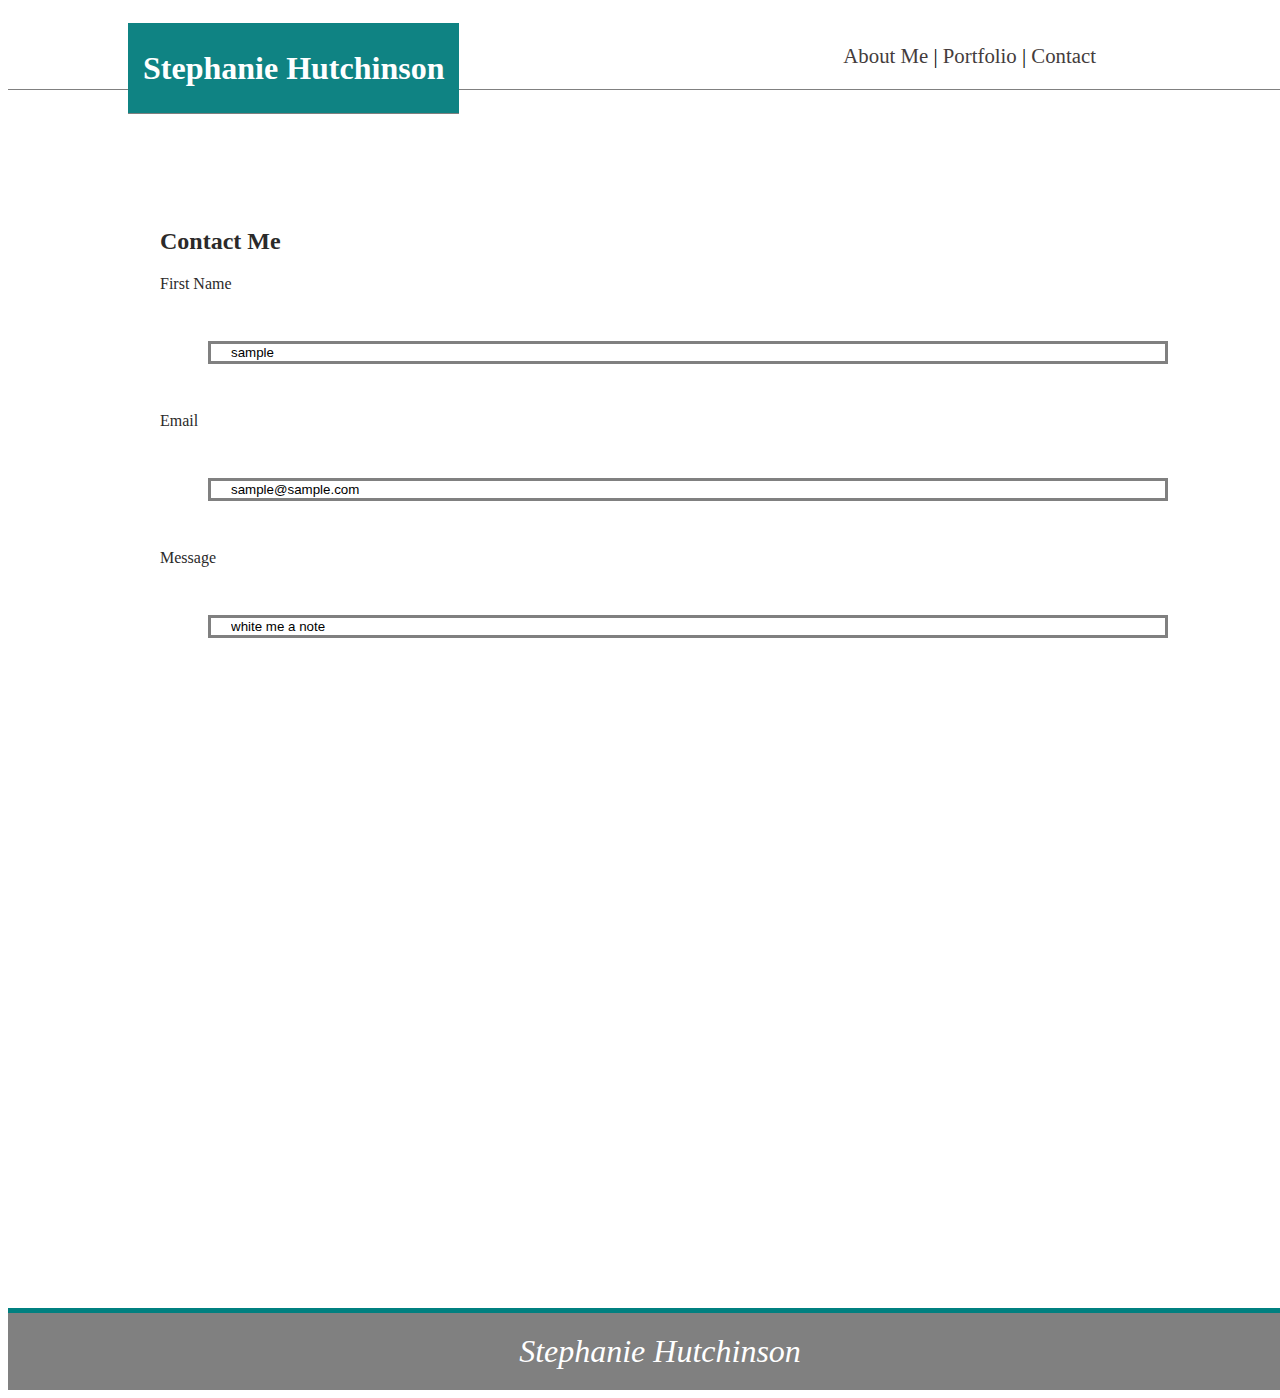
==== contact.html @ 33709699 "major changes two new pages" ====
<!DOCTYPE html>
<html>
<head>
    <meta charset="utf-8"/>
    <meta http-equiv="X-UA-Compatible" content="IE=edge">
    <title>Page Title</title>
    <link rel="stylesheet" type="text/css" href="style.css" />
</head>
<body>
  <header>
      <h1>Stephanie Hutchinson</h1>
    <section>
        <ul class="links">
            <a href="index.html">About Me</a> |
            <a href="Portfolio.html">Portfolio</a> |
            <a href="contact.html">Contact</a>
        </ul>
    </section>
  </header>
    <div class="background">
      <div class= "content">
        <H2>Contact Me</H2>
      <form class="small">
            <label for="name">First Name</label>
            <input type="text" id="name" name="name" value="sample">
          </form>
          <form class="small">
                <label for="email">Email</label>
                <input type="text" id="email" email="email" value="sample@sample.com">
              </form>
              <form class="big">
                    <label for="message">Message</label>
                    <input type="text" id="message" email="message" value="white me a note">
                  </form>
      </div>
    </div>
    <footer>
            <em>Stephanie Hutchinson</em>
        </footer>
</body>
</html>
---- style.css ----
header{
    background-color: white;
    border-bottom: gray 1px solid;
    position: fixed;
    top: 0px;
    width: 100%;
    /* padding: 0px; */
    height: 89px;
    align-content: flex-end;
    margin: 0%;
    z-index: 3;
}

.background {
    margin: 0%;
    margin-top: 0px;
    margin-right: 0px;
    background-image:url("background.jpg");
    background-size: cover;
    height: 1300px;
    position: relative;
    z-index: 1;
}

h1 {
    background-color: rgb(15, 131, 131);
    float: left;
    color: white;
    align-content: center;
    left: 10%;
    padding: 15px;
    height: 60px;
    margin: 0px;
    border-bottom: 1px solid gray;
    position: fixed; 
    z-index: 2;
}

.links {
    float: right;
    font-size: 130%;
    margin-right: 15%;
}

a {
    color: rgb(68, 60, 60);
    text-decoration: none;
}

a:hover {
  color: teal;
  text-decoration: underline;
}

.content { 
    font-family: Georgia, 'Times New Roman', Times, serif;
    bottom: 150px;
    top: 150px;
    padding: 50px;
    margin: auto;
    clear: both;
    background-color: white;
    position: relative;
    max-width: 960px;
    min-height: 960px;
    z-index: 1;
    color: rgb(43, 42, 42);
}

.title {
    color: teal;
    border-bottom: gray solid 3px;
}

footer {
    background-color: gray;
    position: relative;
    padding: 20px;
    width: 100%;
    text-align: center;
    color: white;
    font-size: 200%;
    border-top: teal 5px Solid;
}

.pic{
    float: left;
    margin: 30px;
}

img{
    width: 200px;
    height: 200px;
}

.pic.caption{
    width: 200px;
    height: 35px;
    position: relative;
    /* z-index: 1; */
    color: white;
    background-color: teal;
    bottom: 50%;
    left: 50%;
    transform: translate(-50%, -50%);
    font-size: 150%;
    text-align: center;
}

input[type=text] {
    width: 100%;
    padding: 1px 20px;
    margin: 5%;
    box-sizing: border-box;
    border: solid grey;
}

ins[type=text]:focus{
    background-color: lightslategray;
}
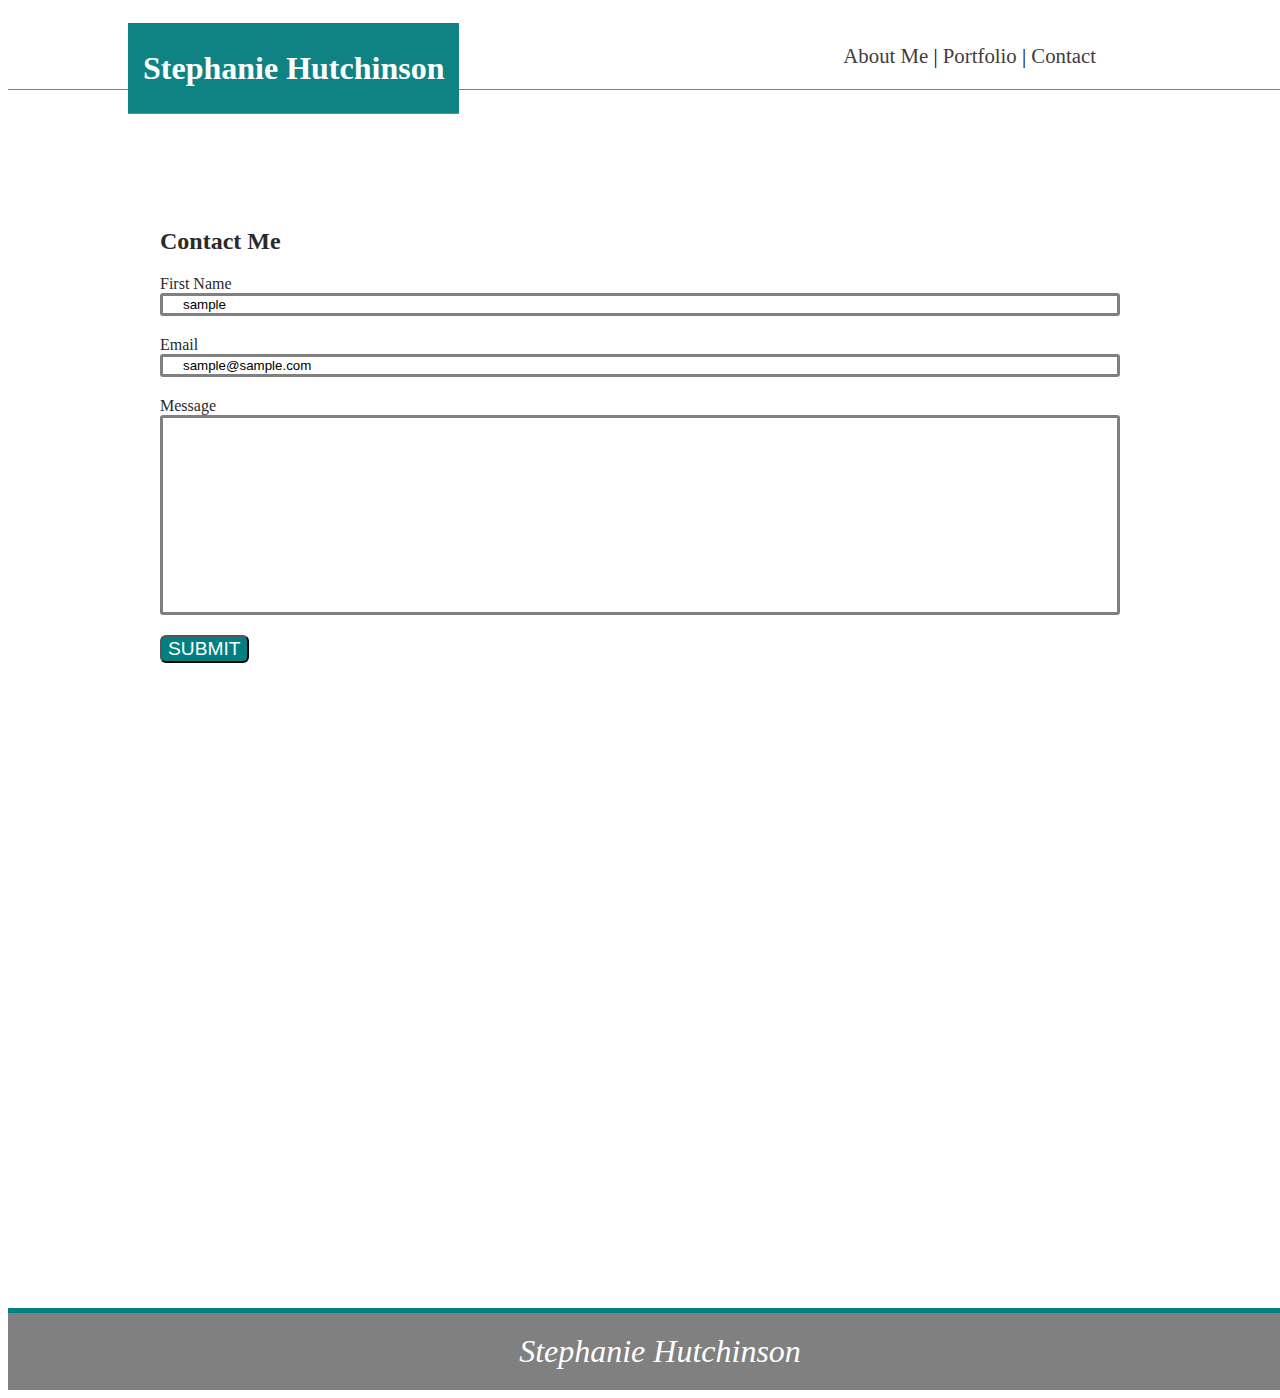
==== commit 7479af6f: "almost done just need to add typography" ====
--- a/contact.html
+++ b/contact.html
@@ -20,18 +20,19 @@
     <div class="background">
       <div class= "content">
         <H2>Contact Me</H2>
-      <form class="small">
+        <form>
             <label for="name">First Name</label>
             <input type="text" id="name" name="name" value="sample">
-          </form>
-          <form class="small">
-                <label for="email">Email</label>
-                <input type="text" id="email" email="email" value="sample@sample.com">
-              </form>
-              <form class="big">
-                    <label for="message">Message</label>
-                    <input type="text" id="message" email="message" value="white me a note">
-                  </form>
+        </form>
+        <form>
+            <label for="email">Email</label>
+            <input type="text" id="email" email="email" value="sample@sample.com">
+        </form>
+        <form>
+            <label for="message">Message</label>
+            <input type="text" id="message" email="message" style="height:200px">
+        </form>
+        <button>SUBMIT</button>
       </div>
     </div>
     <footer>
--- a/style.css
+++ b/style.css
@@ -63,7 +63,6 @@
     background-color: white;
     position: relative;
     max-width: 960px;
-    min-height: 960px;
     z-index: 1;
     color: rgb(43, 42, 42);
 }
@@ -87,21 +86,23 @@
 .pic{
     float: left;
     margin: 30px;
+    position: relative;
 }
 
 img{
     width: 200px;
     height: 200px;
+    position: relative;
 }
 
-.pic.caption{
+.caption{
     width: 200px;
     height: 35px;
     position: relative;
     /* z-index: 1; */
     color: white;
     background-color: teal;
-    bottom: 50%;
+    bottom: 40px;
     left: 50%;
     transform: translate(-50%, -50%);
     font-size: 150%;
@@ -111,11 +112,39 @@
 input[type=text] {
     width: 100%;
     padding: 1px 20px;
-    margin: 5%;
+    margin-bottom: 20px;
     box-sizing: border-box;
     border: solid grey;
+    border-radius: 3px;
 }
 
-ins[type=text]:focus{
-    background-color: lightslategray;
+input[type=text]:focus{
+    background-color: teal;
+}
+
+input[type=text] .big {
+    min-height: 300px;
+}
+
+button {
+    background-color: teal;
+    color: white;
+    font-size: 120%;
+    width: auto;
+    position: relative;
+    float: left;
+    border-radius: 6px;
+}
+
+button:hover {
+    background-color: rgb(1, 219, 219);
+
+}
+
+label {
+    top: 5px;
+}
+
+.clearfix {
+    overflow: auto;
 }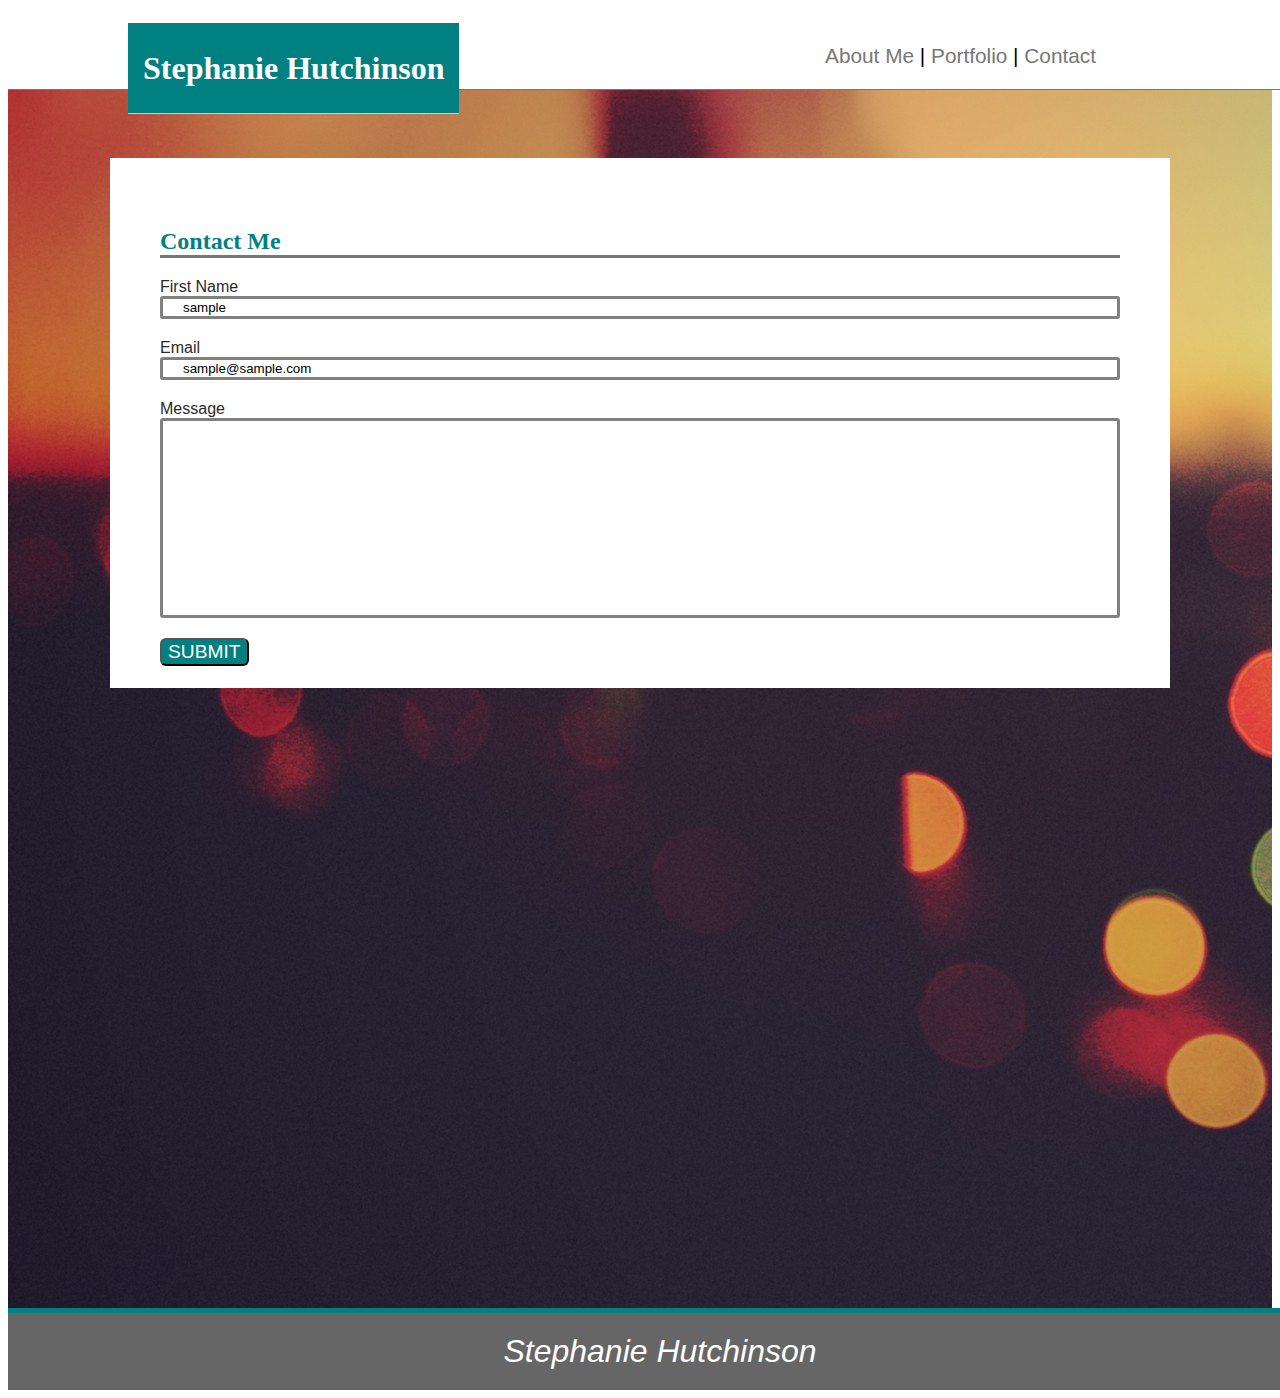
==== commit 218de391: "slight color changes, fonts added" ====
--- a/contact.html
+++ b/contact.html
@@ -19,7 +19,7 @@
   </header>
     <div class="background">
       <div class= "content">
-        <H2>Contact Me</H2>
+        <H2 class="title">Contact Me</H2>
         <form>
             <label for="name">First Name</label>
             <input type="text" id="name" name="name" value="sample">
--- a/style.css
+++ b/style.css
@@ -1,7 +1,7 @@
 
 header{
     background-color: white;
-    border-bottom: gray 1px solid;
+    border-bottom: #777777 1px solid;
     position: fixed;
     top: 0px;
     width: 100%;
@@ -14,37 +14,40 @@
 
 .background {
     margin: 0%;
-    margin-top: 0px;
+    /*margin-top: 0px;
     margin-right: 0px;
+     position: relative;
+    z-index: 1;
+    background-size: cover;*/
     background-image:url("background.jpg");
-    background-size: cover;
     height: 1300px;
-    position: relative;
-    z-index: 1;
+   
 }
 
 h1 {
-    background-color: rgb(15, 131, 131);
+    background-color: teal;
     float: left;
-    color: white;
+    color: #ffffff;
     align-content: center;
     left: 10%;
     padding: 15px;
     height: 60px;
     margin: 0px;
-    border-bottom: 1px solid gray;
+    border-bottom: 1px solid #cccccc;
     position: fixed; 
     z-index: 2;
+    font-family: 'Georgia', Times, serif;
 }
 
 .links {
     float: right;
     font-size: 130%;
     margin-right: 15%;
+    font-family: 'Arial', 'Helvetica Neue', Helvetica, sans-serif;
 }
 
 a {
-    color: rgb(68, 60, 60);
+    color:#777777;
     text-decoration: none;
 }
 
@@ -53,32 +56,37 @@
   text-decoration: underline;
 }
 
+
+.title {
+    font-family: 'Georgia', Times, serif;
+    color: teal;
+    border-bottom: #777777 3px solid;
+}
+
+
 .content { 
-    font-family: Georgia, 'Times New Roman', Times, serif;
+    font-family: 'Arial', 'Helvetica Neue', Helvetica, sans-serif;
     bottom: 150px;
     top: 150px;
     padding: 50px;
     margin: auto;
     clear: both;
-    background-color: white;
+    background-color: #ffffff;
     position: relative;
     max-width: 960px;
     z-index: 1;
     color: rgb(43, 42, 42);
-}
-
-.title {
-    color: teal;
-    border-bottom: gray solid 3px;
+    border-color: #dddddd;
 }
 
 footer {
-    background-color: gray;
+    font-family: 'Arial', 'Helvetica Neue', Helvetica, sans-serif;
+    background-color: #666666;
     position: relative;
     padding: 20px;
     width: 100%;
     text-align: center;
-    color: white;
+    color: #ffffff;
     font-size: 200%;
     border-top: teal 5px Solid;
 }
@@ -89,17 +97,23 @@
     position: relative;
 }
 
+.pic:hover{
+    opacity: .5;
+}
+
 img{
     width: 200px;
     height: 200px;
     position: relative;
 }
 
+
+
 .caption{
+    font-family: 'Arial', 'Helvetica Neue', Helvetica, sans-serif;
     width: 200px;
     height: 35px;
     position: relative;
-    /* z-index: 1; */
     color: white;
     background-color: teal;
     bottom: 40px;
@@ -110,6 +124,7 @@
 }
 
 input[type=text] {
+    font-family: 'Arial', 'Helvetica Neue', Helvetica, sans-serif;
     width: 100%;
     padding: 1px 20px;
     margin-bottom: 20px;
@@ -119,14 +134,13 @@
 }
 
 input[type=text]:focus{
+    
     background-color: teal;
 }
 
-input[type=text] .big {
-    min-height: 300px;
-}
 
 button {
+    font-family: 'Arial', 'Helvetica Neue', Helvetica, sans-serif;
     background-color: teal;
     color: white;
     font-size: 120%;
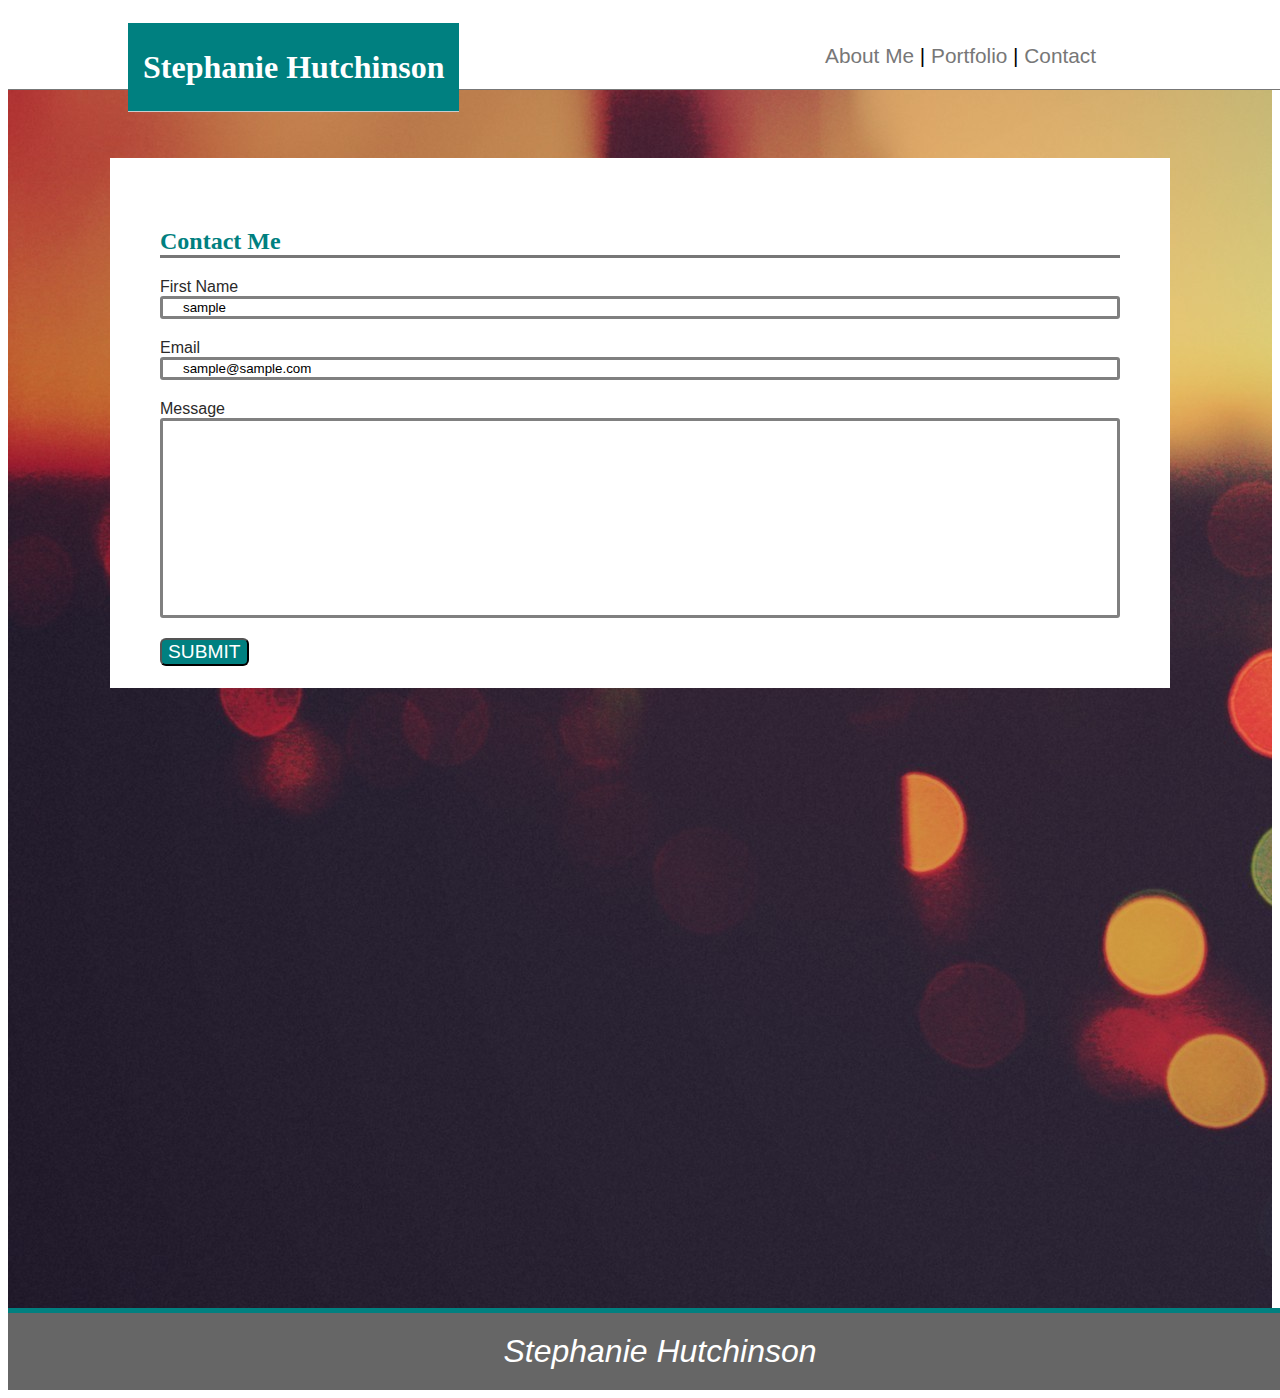
==== commit ce37c832: "added links in pucures, restuctured css" ====
--- a/contact.html
+++ b/contact.html
@@ -11,9 +11,9 @@
       <h1>Stephanie Hutchinson</h1>
     <section>
         <ul class="links">
-            <a href="index.html">About Me</a> |
-            <a href="Portfolio.html">Portfolio</a> |
-            <a href="contact.html">Contact</a>
+            <a class="menu" href="index.html">About Me</a> |
+            <a class="menu" href="Portfolio.html">Portfolio</a> |
+            <a class="menu" href="contact.html">Contact</a>
         </ul>
     </section>
   </header>
--- a/style.css
+++ b/style.css
@@ -31,7 +31,7 @@
     align-content: center;
     left: 10%;
     padding: 15px;
-    height: 60px;
+    height: 58px;
     margin: 0px;
     border-bottom: 1px solid #cccccc;
     position: fixed; 
@@ -46,17 +46,19 @@
     font-family: 'Arial', 'Helvetica Neue', Helvetica, sans-serif;
 }
 
-a {
+.menu {
     color:#777777;
     text-decoration: none;
 }
 
-a:hover {
+.menu:hover {
   color: teal;
   text-decoration: underline;
 }
 
-
+a:link {
+    text-decoration: none;
+}
 .title {
     font-family: 'Georgia', Times, serif;
     color: teal;
@@ -108,19 +110,22 @@
 }
 
 
-
 .caption{
     font-family: 'Arial', 'Helvetica Neue', Helvetica, sans-serif;
     width: 200px;
     height: 35px;
     position: relative;
-    color: white;
     background-color: teal;
     bottom: 40px;
     left: 50%;
     transform: translate(-50%, -50%);
     font-size: 150%;
     text-align: center;
+}
+
+span{
+    color: white;
+    text-decoration: none;
 }
 
 input[type=text] {
@@ -161,4 +166,14 @@
 
 .clearfix {
     overflow: auto;
-}+}
+
+.large {
+    font-family: 'Arial', 'Helvetica Neue', Helvetica, sans-serif;
+    font-size: 50px;
+    color: teal;
+    text-align: center;
+    padding: 60px;
+
+}
+
